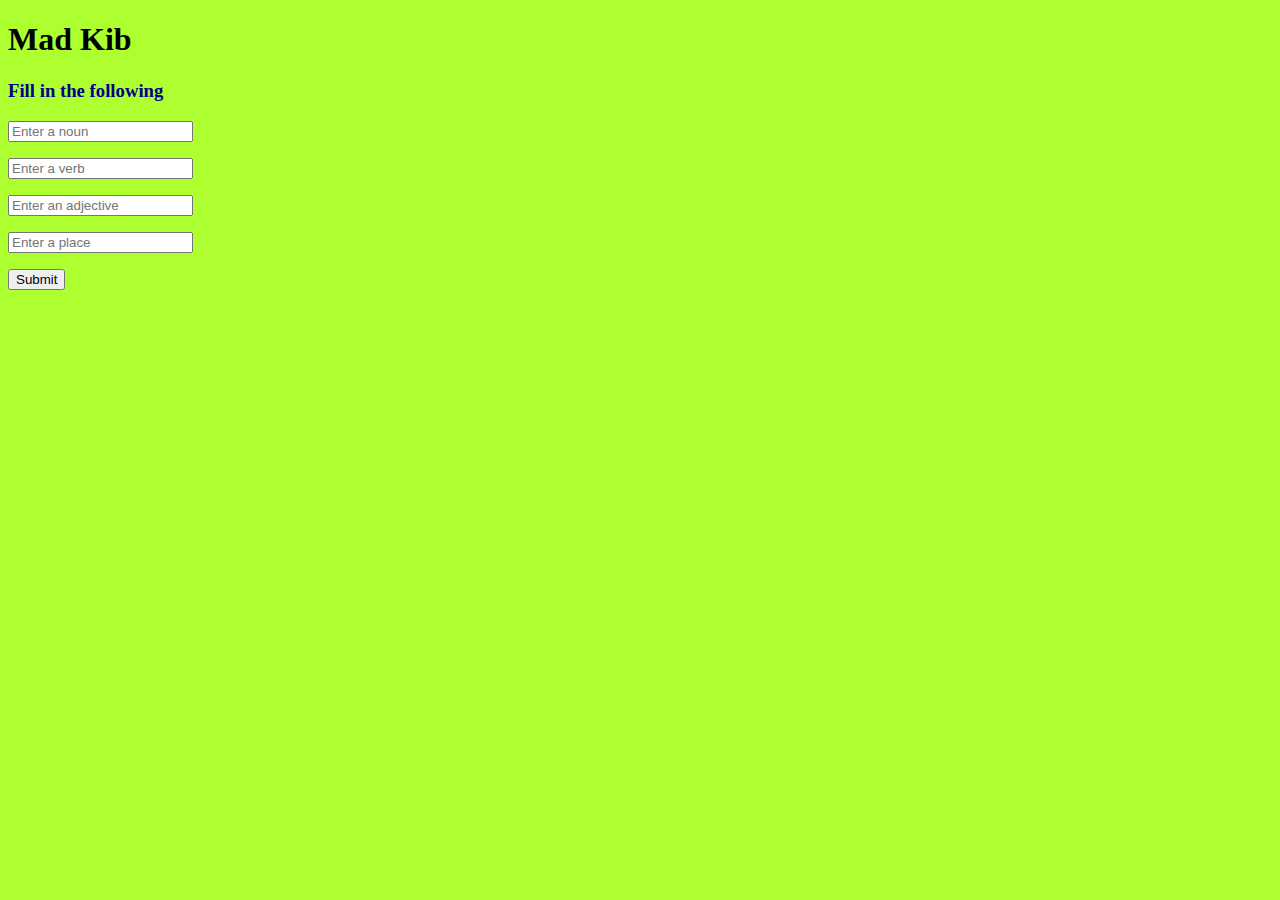
==== logic/index.html @ 7f59f0f1 "add logic in class ass." ====
<!doctype html>
<html>
<head>
    <title>Madlib</title>
    <meta charset="utf-8">
    <link href="style.css" rel="stylesheet">
</head>
<body>
    
    <div id="container">
        <h1>Mad Kib</h1>
        <h3>Fill in the following</h3>
    
    <input type="text" id="noun" placeholder="Enter a noun">
    <p id="noun-error"  style = color: red;></p>
    
    <input type="text" id="verb" placeholder="Enter a verb">
    <p id="verb-error"  style = color: red;></p>
    
    <input type="text" id="adjective" placeholder="Enter an adjective">
    <p id="adjective-error"  style = color: red;></p>
    
    <input type="text" id="place" placeholder="Enter a place">
    <p id="place-error"  style = color: red;></p>
    
    
    
    <button id="submit">Submit</button>
    
    <p id="story"></p>
    
    
</div>    
    
    
    
    <script src="app.js"></script>
    
</body>
</html>
---- logic/style.css ----
input, button {
    display: block;
    margin-bottom: .5em;
}

body {
    background-color: greenyellow;
}

p {
    color: red;
}

h3 {
    color: darkblue;
}
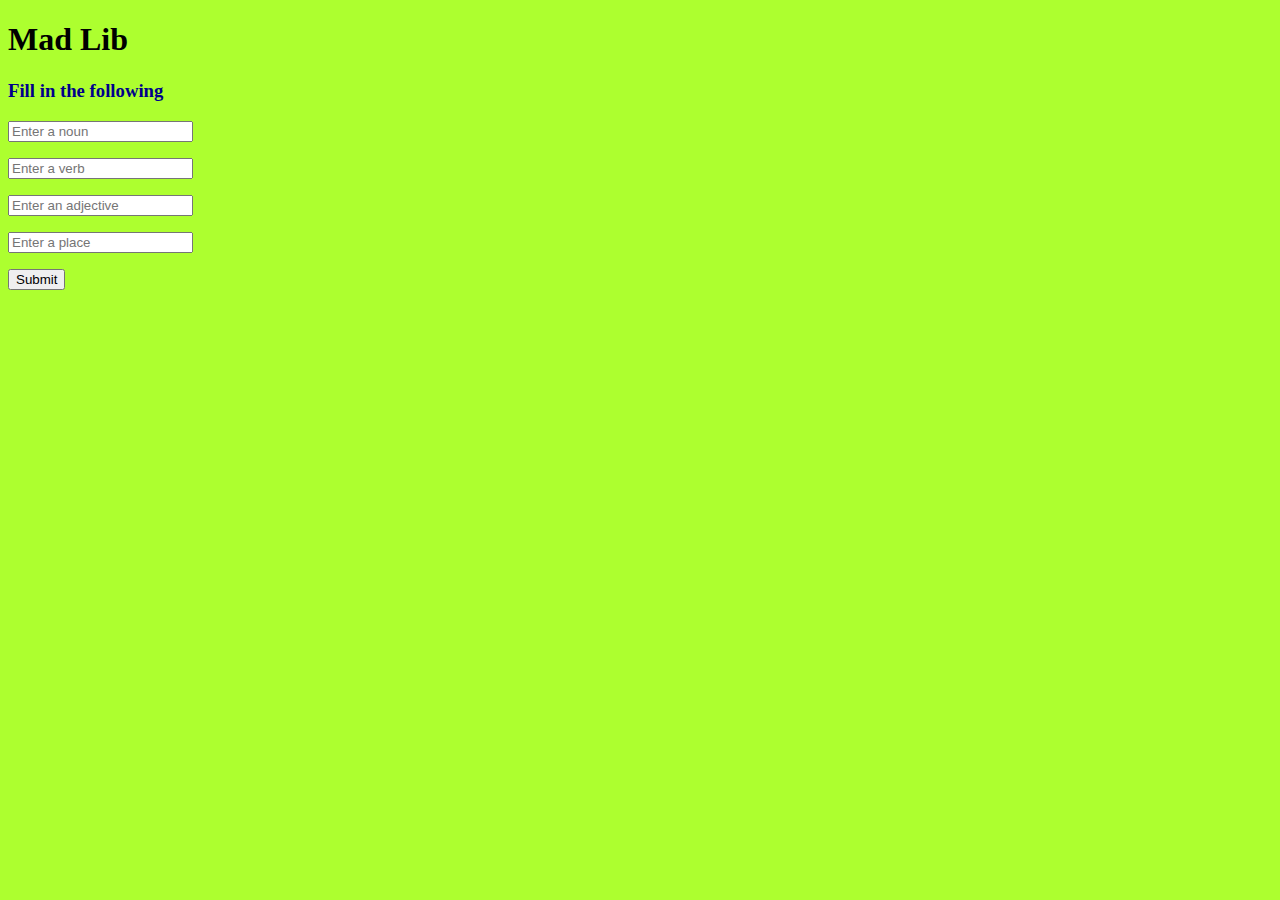
==== commit e383b15c: "edit logic" ====
--- a/logic/index.html
+++ b/logic/index.html
@@ -8,7 +8,7 @@
 <body>
     
     <div id="container">
-        <h1>Mad Kib</h1>
+        <h1>Mad Lib</h1>
         <h3>Fill in the following</h3>
     
     <input type="text" id="noun" placeholder="Enter a noun">
